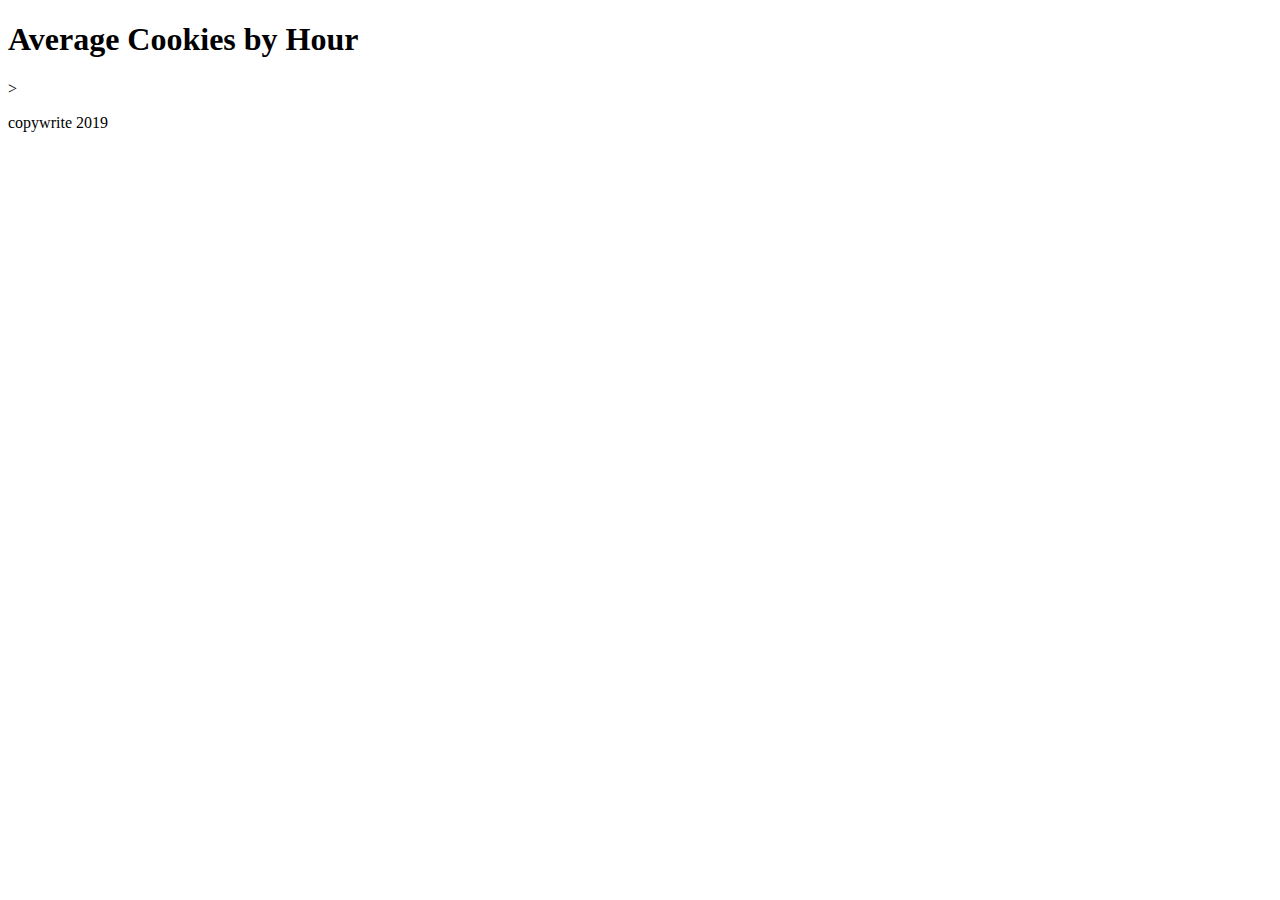
==== cookie-stand/index.html @ e358390c "OOPS, I moved files in finder, went to move back, then deleted some, went back to VS code, made them" ====
<!DOCTYPE html>
<html>
  <head>
    <title>INDEX</title>
  </head>
  <body>
    <h1>Average Cookies by Hour</h1>>
    <ul id="cookie-list"></ul>
  </body>
  <footer>
    <p>copywrite 2019</p>
    <script src="app.js"></script>
  </footer>
</html>
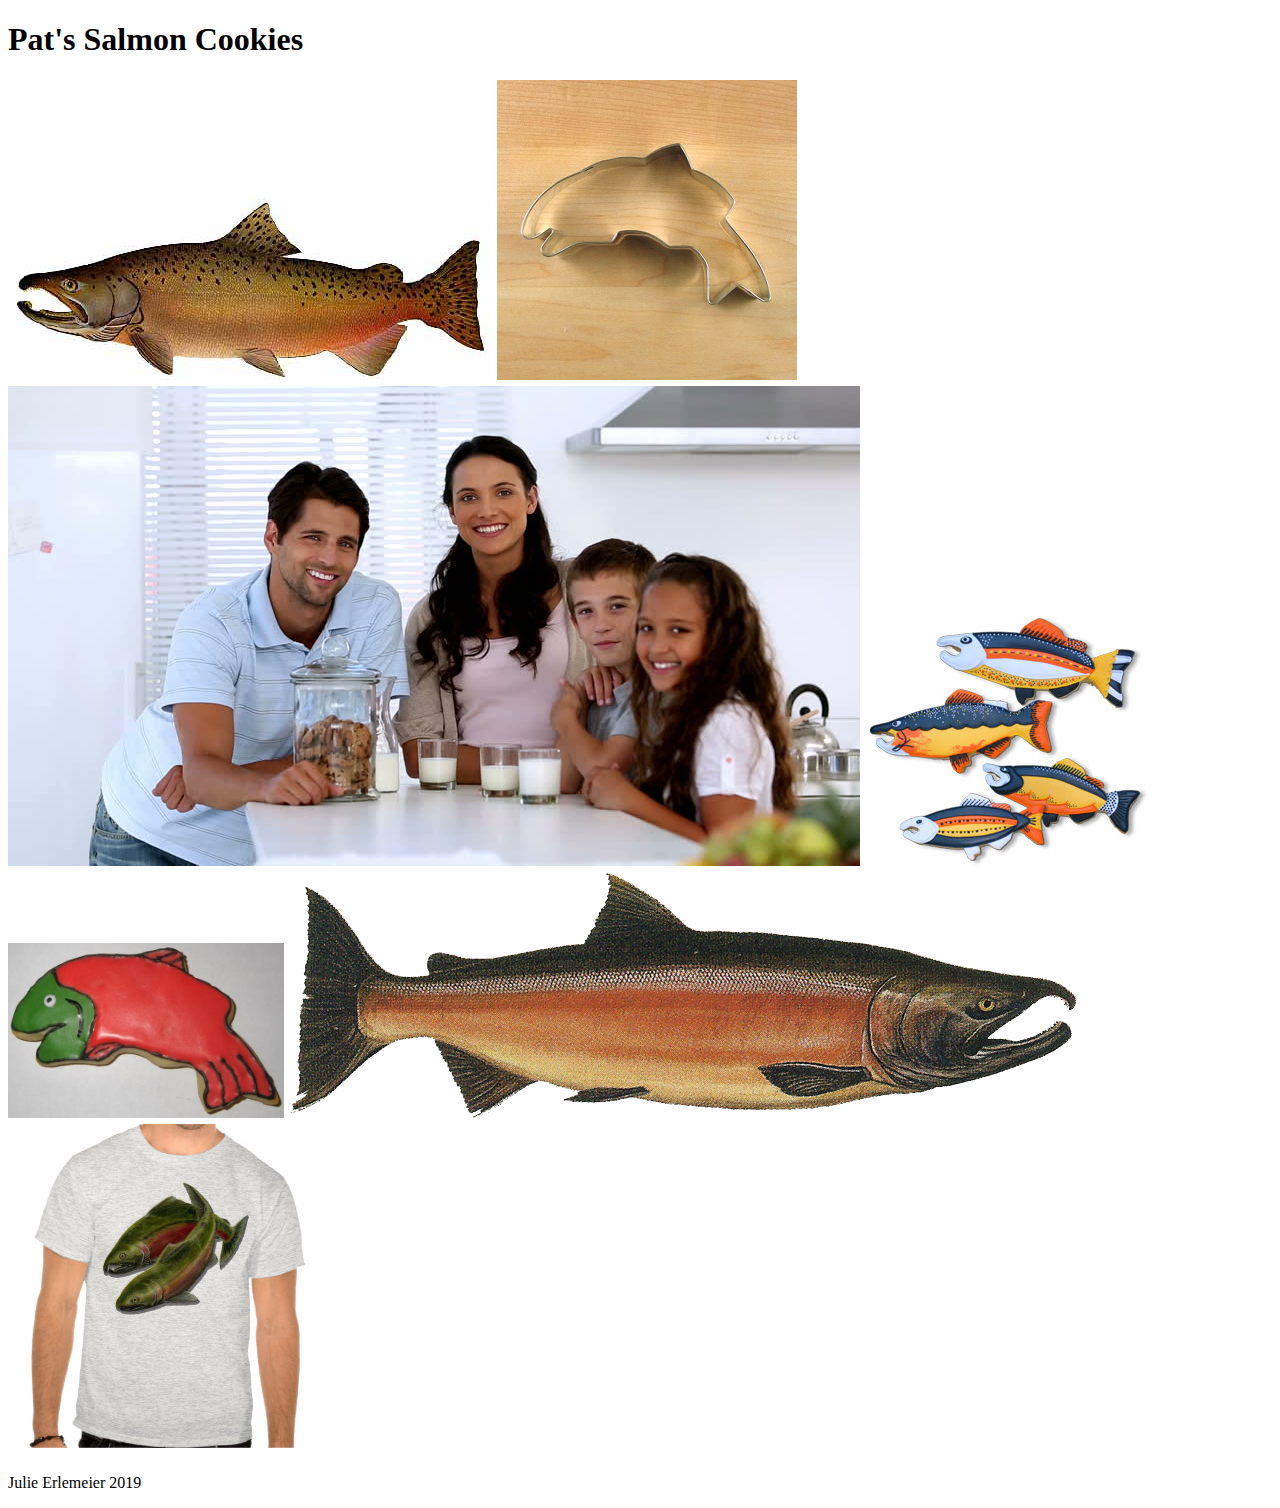
==== commit 5035d1b9: "Added images." ====
--- a/cookie-stand/index.html
+++ b/cookie-stand/index.html
@@ -1,14 +1,25 @@
 <!DOCTYPE html>
 <html>
+  <!-- front facing page -->
   <head>
     <title>INDEX</title>
   </head>
   <body>
-    <h1>Average Cookies by Hour</h1>>
+    <h1>Pat's Salmon Cookies</h1>
     <ul id="cookie-list"></ul>
+
+    <h2>
+      <img src="images/chinook.jpg" />
+      <img src="images/cutter.jpg" />
+      <img src="images/family.jpg" />
+      <img src="images/fish.jpg" />
+      <img src="images/frosted-cookie.jpg" />
+      <img src="images/salmon.png" />
+      <img src="images/shirt.jpg" />
+    </h2>
   </body>
   <footer>
-    <p>copywrite 2019</p>
-    <script src="app.js"></script>
+    <p>Julie Erlemeier 2019</p>
+    <script src="js/app.js"></script>
   </footer>
 </html>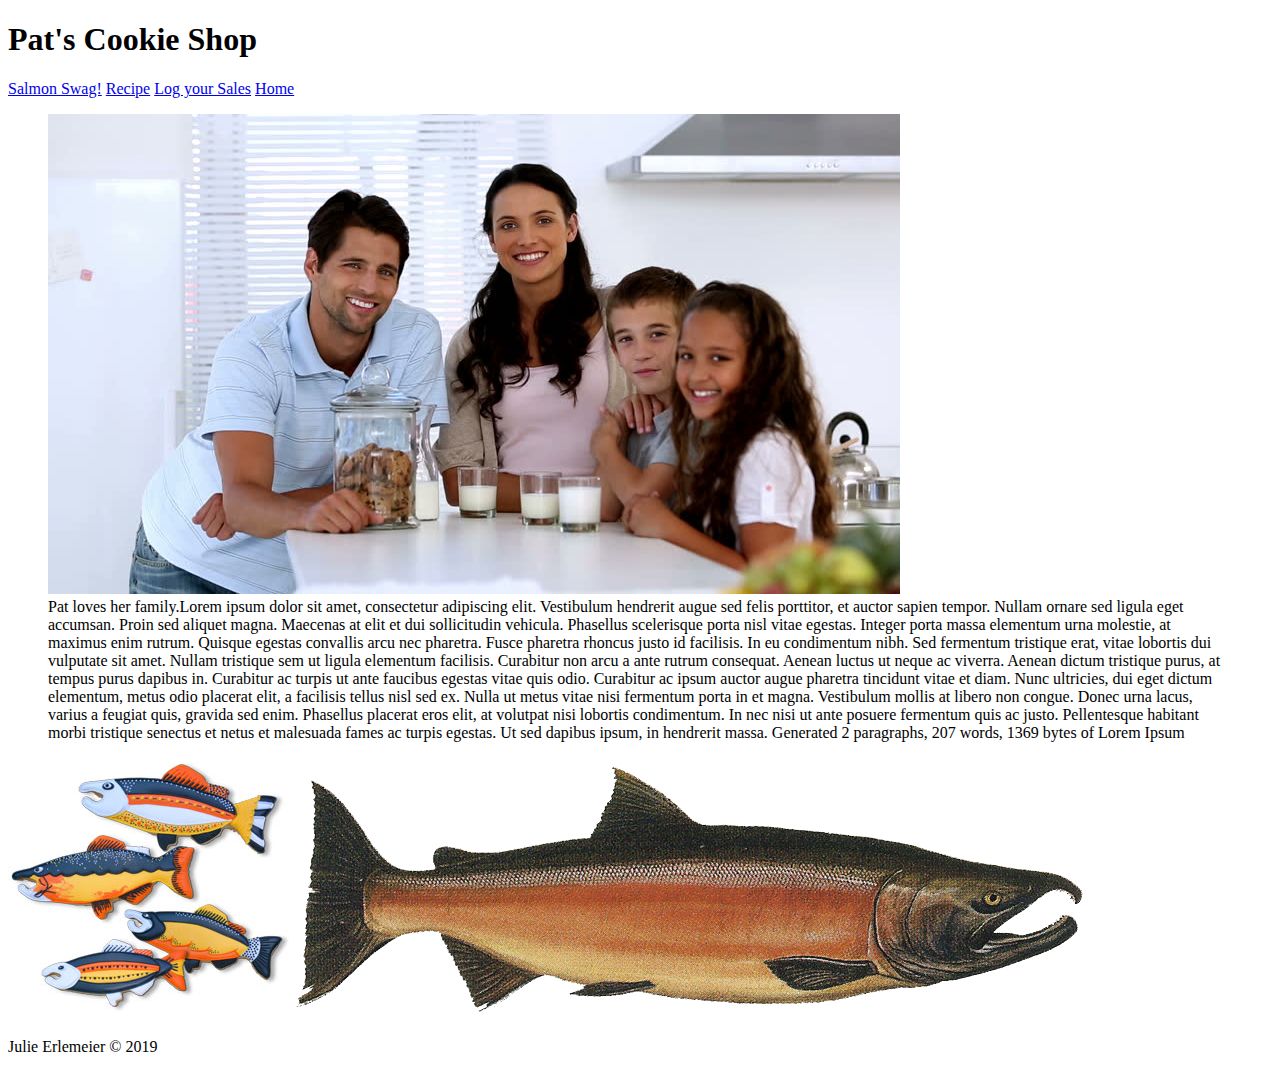
==== commit ed4c9462: "CSS almost finished on Homepage." ====
--- a/cookie-stand/index.html
+++ b/cookie-stand/index.html
@@ -1,25 +1,49 @@
 <!DOCTYPE html>
-<html>
+<html lang="en">
   <!-- front facing page -->
   <head>
-    <title>INDEX</title>
+    <title>Pat's Cookies</title>
+    <link rel="stylesheet" type="text/css" media="screen" href="css/reset.css" />
+    <link rel="stylesheet" type="text/css" media="screen" href="css/stylehome.css" />
+    <link rel="stylesheet" type="text/css" media="screen" href="css/stylesales.css" />
+    <!-- FONTS -->
+    <link href="https://fonts.googleapis.com/css?family=Comfortaa:300|Lato:100|Poppins:300&display=swap" rel="stylesheet">
+
   </head>
+
   <body>
-    <h1>Pat's Salmon Cookies</h1>
-    <ul id="cookie-list"></ul>
+    <header><h1>Pat's Cookie Shop</h1>
+        <div class="topnav">
+          <a href="#">Salmon Swag!</a>
+          <a href="recipe.html">Recipe</a>
+          <a href="sales.html">Log your Sales</a>
+          <a href="index.html">Home</a>
+        </div>
+    </header>
+    <main>
+    <figure>
+      <img src="images/family.jpg" alt="Pat's family" class="medium"/>
+      <!-- <br /> -->
+      <figcaption>
+        Pat loves her family.Lorem ipsum dolor sit amet, consectetur adipiscing elit. Vestibulum hendrerit augue sed felis porttitor, et auctor sapien tempor. Nullam ornare sed ligula eget accumsan. Proin sed aliquet magna. Maecenas at elit et dui sollicitudin vehicula. Phasellus scelerisque porta nisl vitae egestas. Integer porta massa elementum urna molestie, at maximus enim rutrum. Quisque egestas convallis arcu nec pharetra. Fusce pharetra rhoncus justo id facilisis. In eu condimentum nibh. Sed fermentum tristique erat, vitae lobortis dui vulputate sit amet. Nullam tristique sem ut ligula elementum facilisis. Curabitur non arcu a ante rutrum consequat. Aenean luctus ut neque ac viverra. Aenean dictum tristique purus, at tempus purus dapibus in. Curabitur ac turpis ut ante faucibus egestas vitae quis odio.
 
+        Curabitur ac ipsum auctor augue pharetra tincidunt vitae et diam. Nunc ultricies, dui eget dictum elementum, metus odio placerat elit, a facilisis tellus nisl sed ex. Nulla ut metus vitae nisi fermentum porta in et magna. Vestibulum mollis at libero non congue. Donec urna lacus, varius a feugiat quis, gravida sed enim. Phasellus placerat eros elit, at volutpat nisi lobortis condimentum. In nec nisi ut ante posuere fermentum quis ac justo. Pellentesque habitant morbi tristique senectus et netus et malesuada fames ac turpis egestas. Ut sed dapibus ipsum, in hendrerit massa.
+        
+        Generated 2 paragraphs, 207 words, 1369 bytes of Lorem Ipsum
+      </figcaption>
+    </figure>
     <h2>
-      <img src="images/chinook.jpg" />
-      <img src="images/cutter.jpg" />
-      <img src="images/family.jpg" />
-      <img src="images/fish.jpg" />
-      <img src="images/frosted-cookie.jpg" />
-      <img src="images/salmon.png" />
-      <img src="images/shirt.jpg" />
-    </h2>
+        <!-- <img src="images/chinook.jpg" /> -->
+        <!-- <img src="images/cutter.jpg" /> -->
+        <img src="images/fish.jpg" alt="5 colorful fish" class="small"/>
+        <!-- <img src="images/frosted-cookie.jpg" /> -->
+        <img src="images/salmon.png" alt="salmon facing right" class="small"/>
+        <!-- <img src="images/shirt.jpg" /> -->
+      </h2>
+    </main>
   </body>
-  <footer>
-    <p>Julie Erlemeier 2019</p>
-    <script src="js/app.js"></script>
-  </footer>
+      <footer>
+        <p>Julie Erlemeier &#169 2019</p>
+        <script src="js/app.js"></script>
+      </footer>
 </html>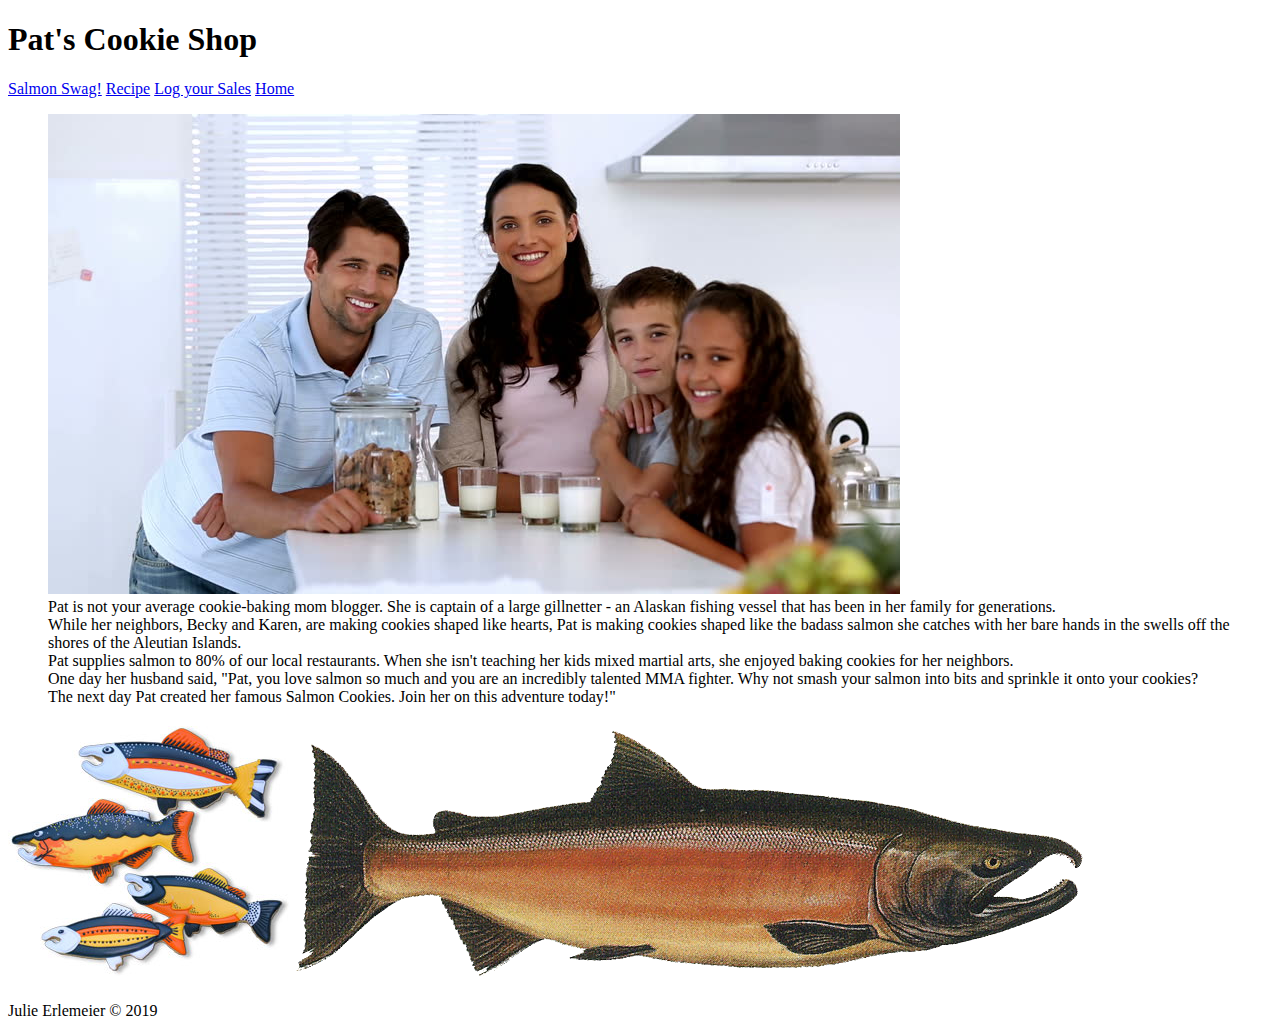
==== commit 246bf7e8: "Started on CSS for recipe page." ====
--- a/cookie-stand/index.html
+++ b/cookie-stand/index.html
@@ -6,6 +6,8 @@
     <link rel="stylesheet" type="text/css" media="screen" href="css/reset.css" />
     <link rel="stylesheet" type="text/css" media="screen" href="css/stylehome.css" />
     <link rel="stylesheet" type="text/css" media="screen" href="css/stylesales.css" />
+    <link rel="stylesheet" type="text/css" media="screen" href="css/recipe.css" />
+
     <!-- FONTS -->
     <link href="https://fonts.googleapis.com/css?family=Comfortaa:300|Lato:100|Poppins:300&display=swap" rel="stylesheet">
 
@@ -25,11 +27,9 @@
       <img src="images/family.jpg" alt="Pat's family" class="medium"/>
       <!-- <br /> -->
       <figcaption>
-        Pat loves her family.Lorem ipsum dolor sit amet, consectetur adipiscing elit. Vestibulum hendrerit augue sed felis porttitor, et auctor sapien tempor. Nullam ornare sed ligula eget accumsan. Proin sed aliquet magna. Maecenas at elit et dui sollicitudin vehicula. Phasellus scelerisque porta nisl vitae egestas. Integer porta massa elementum urna molestie, at maximus enim rutrum. Quisque egestas convallis arcu nec pharetra. Fusce pharetra rhoncus justo id facilisis. In eu condimentum nibh. Sed fermentum tristique erat, vitae lobortis dui vulputate sit amet. Nullam tristique sem ut ligula elementum facilisis. Curabitur non arcu a ante rutrum consequat. Aenean luctus ut neque ac viverra. Aenean dictum tristique purus, at tempus purus dapibus in. Curabitur ac turpis ut ante faucibus egestas vitae quis odio.
+        Pat is not your average cookie-baking mom blogger. She is captain of a large gillnetter - an Alaskan fishing vessel that has been in her family for generations. <br />While her neighbors, Becky and Karen, are making cookies shaped like hearts, Pat is making cookies shaped like the badass salmon she catches with her bare hands in the swells off the shores of the Aleutian Islands. <br />
 
-        Curabitur ac ipsum auctor augue pharetra tincidunt vitae et diam. Nunc ultricies, dui eget dictum elementum, metus odio placerat elit, a facilisis tellus nisl sed ex. Nulla ut metus vitae nisi fermentum porta in et magna. Vestibulum mollis at libero non congue. Donec urna lacus, varius a feugiat quis, gravida sed enim. Phasellus placerat eros elit, at volutpat nisi lobortis condimentum. In nec nisi ut ante posuere fermentum quis ac justo. Pellentesque habitant morbi tristique senectus et netus et malesuada fames ac turpis egestas. Ut sed dapibus ipsum, in hendrerit massa.
-        
-        Generated 2 paragraphs, 207 words, 1369 bytes of Lorem Ipsum
+        Pat supplies salmon to 80% of our local restaurants. When she isn't teaching her kids mixed martial arts, she enjoyed baking cookies for her neighbors. <br />One day her husband said, "Pat, you love salmon so much and you are an incredibly talented MMA fighter. Why not smash your salmon into bits and sprinkle it onto your cookies? <br />The next day Pat created her famous Salmon Cookies. Join her on this adventure today!"
       </figcaption>
     </figure>
     <h2>
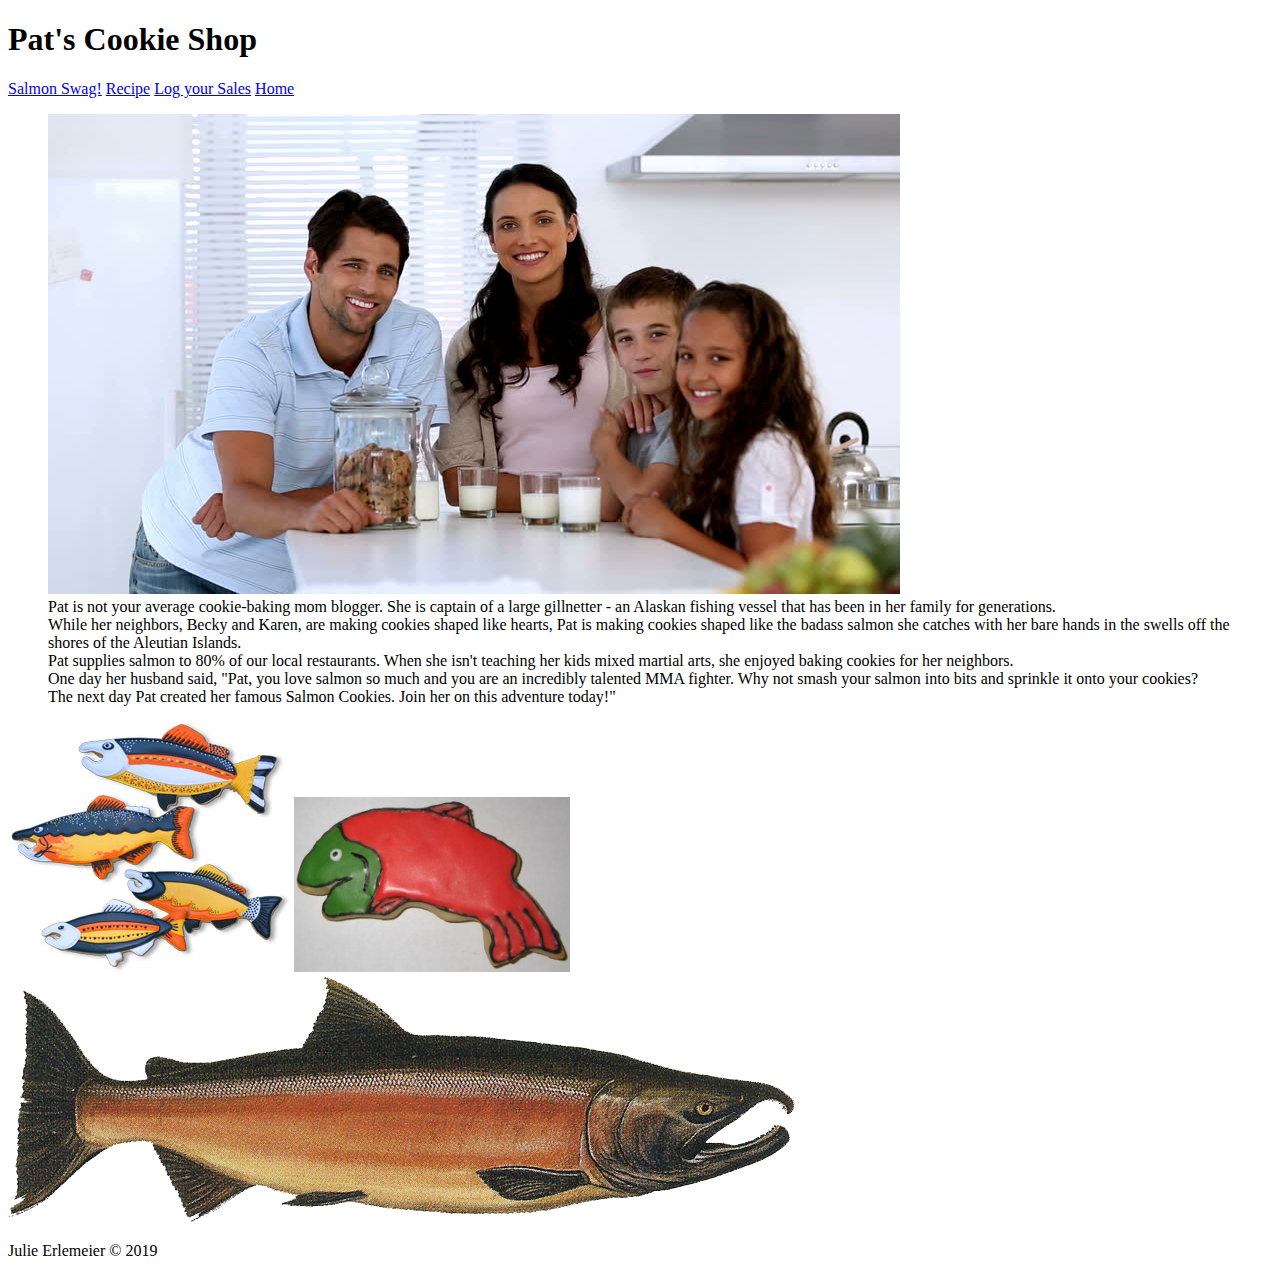
==== commit 6ffc3376: "Added to home and Recipe page." ====
--- a/cookie-stand/index.html
+++ b/cookie-stand/index.html
@@ -32,14 +32,15 @@
         Pat supplies salmon to 80% of our local restaurants. When she isn't teaching her kids mixed martial arts, she enjoyed baking cookies for her neighbors. <br />One day her husband said, "Pat, you love salmon so much and you are an incredibly talented MMA fighter. Why not smash your salmon into bits and sprinkle it onto your cookies? <br />The next day Pat created her famous Salmon Cookies. Join her on this adventure today!"
       </figcaption>
     </figure>
-    <h2>
+    <!-- <h2>Heading 2</h2> -->
+      <div id="triplets">
         <!-- <img src="images/chinook.jpg" /> -->
         <!-- <img src="images/cutter.jpg" /> -->
         <img src="images/fish.jpg" alt="5 colorful fish" class="small"/>
-        <!-- <img src="images/frosted-cookie.jpg" /> -->
+        <img src="images/frosted-cookie.jpg" alt="frosted cookie" class="small"/>
         <img src="images/salmon.png" alt="salmon facing right" class="small"/>
         <!-- <img src="images/shirt.jpg" /> -->
-      </h2>
+      </div>
     </main>
   </body>
       <footer>
